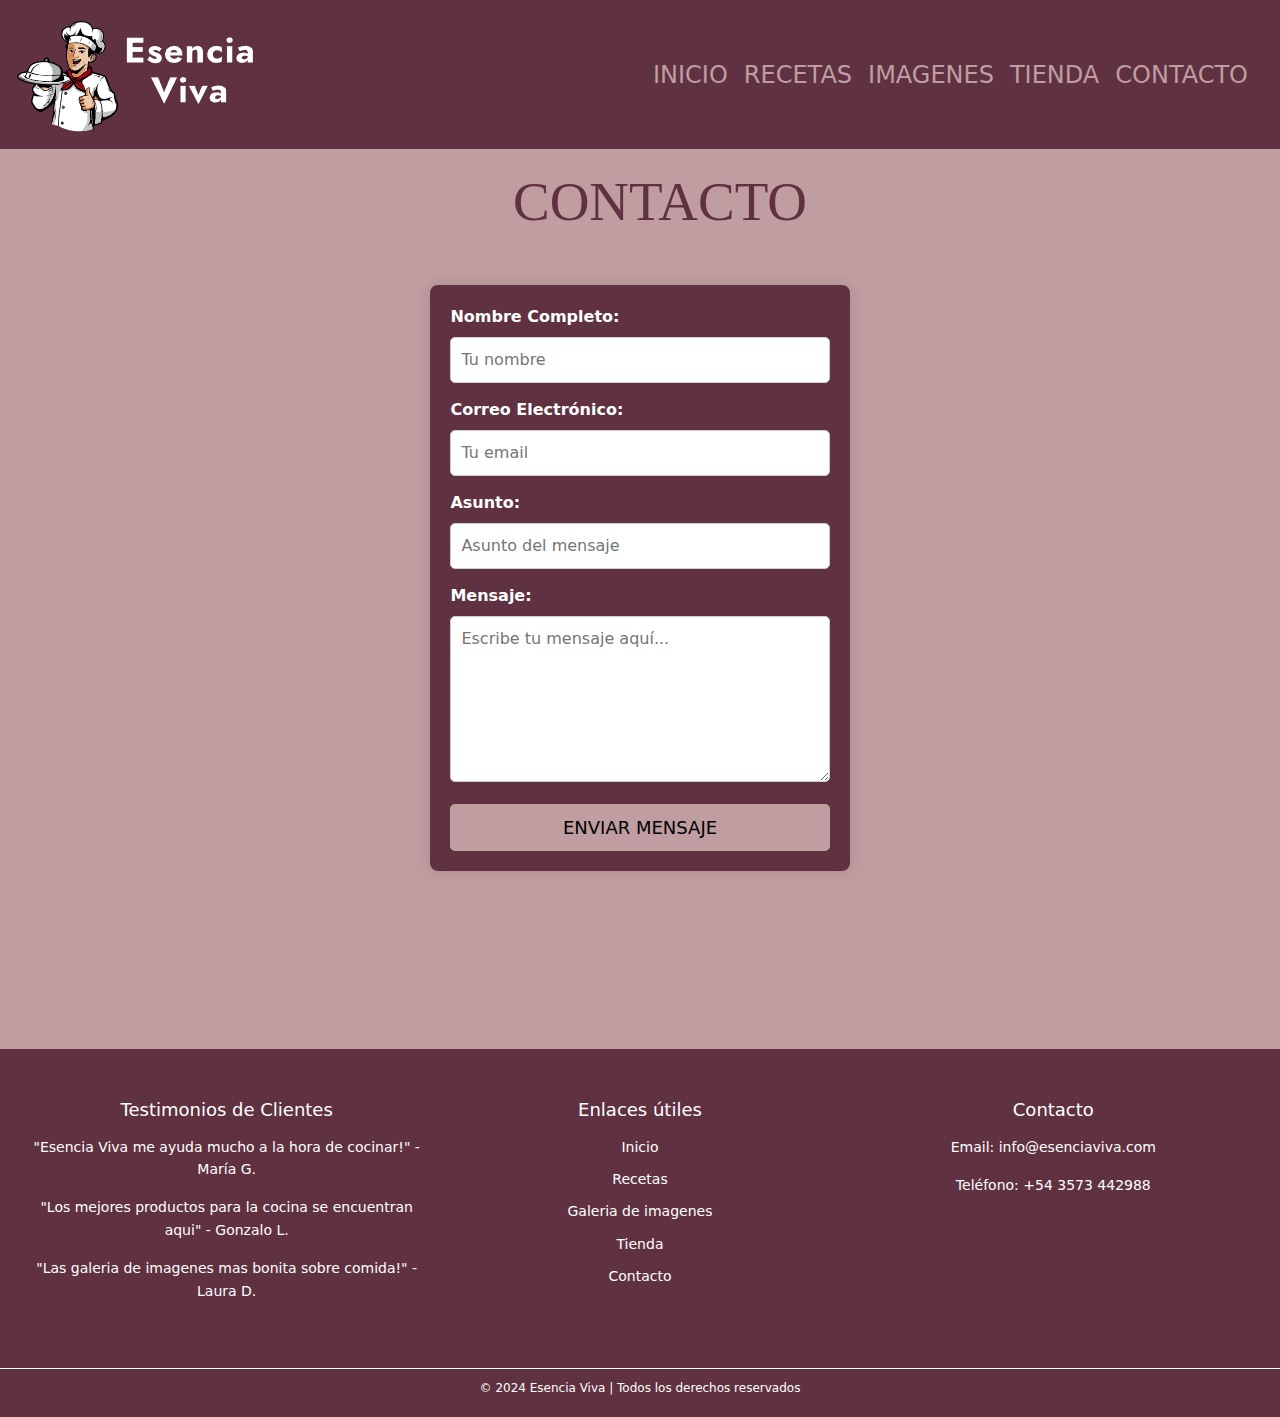
==== pages/contacto.html @ c60d2647 "sitio terminado" ====
<!DOCTYPE html>
<html lang="es">
<head>
    <meta charset="UTF-8">
    <meta name="viewport" content="width=device-width, initial-scale=1.0">
    <title>Contacto</title>
    <link rel="stylesheet" href="../scss/style.css">
    <link rel="shortcut icon" href="../img/favicon.png" type="image/x-icon">
    <link href="https://cdn.jsdelivr.net/npm/bootstrap@5.3.3/dist/css/bootstrap.min.css" rel="stylesheet" integrity="sha384-QWTKZyjpPEjISv5WaRU9OFeRpok6YctnYmDr5pNlyT2bRjXh0JMhjY6hW+ALEwIH" crossorigin="anonymous">
</head>
<body>
    <header id="header">
        <nav class="navbar">
            <div class="container-fluid">
                <a class="navbar-brand" href="../index.html">
                    <img class="logoPrincipal d-inline-block align-text-top" src="../img/logo.png" alt="logo">
                </a>
                <nav class="navbar navbar-expand-lg">
                    <div class="container-fluid">
                        <button class="navbar-toggler button" type="button" data-bs-toggle="collapse" data-bs-target="#navbarNavAltMarkup" aria-controls="navbarNavAltMarkup" aria-expanded="false" aria-label="Toggle navigation">MENÚ
                        <span class="navbar-toggler-icon"></span>
                        </button>
                        <div class="collapse navbar-collapse" id="navbarNavAltMarkup">
                            <div class="navbar-nav ulnav">
                                <li>
                                    <a class="nav-link fs-4" href="../index.html">INICIO</a>
                                </li>
                                <li>
                                    <a class="nav-link fs-4" href="./recetas.html">RECETAS</a>
                                </li>
                                <li>
                                    <a class="nav-link fs-4" href="./galeriaimg.html">IMAGENES</a>
                                </li>
                                <li>
                                    <a class="nav-link fs-4" href="./tienda.html">TIENDA</a>
                                </li>
                                <li>
                                    <a class="nav-link fs-4" href="./contacto.html">CONTACTO</a>
                                </li>
                            </div>
                        </div>
                    </div>
                </nav>
            </div>
        </nav>
    </header>
    <main id="main">
        <h1 class="tituloRecetas">CONTACTO</h1>
        <div class="formularioContacto">
            <form class="contact-form" action="submit_form.php" method="POST">
                <label for="name">Nombre Completo:</label>
                <input type="text" id="name" name="name" required placeholder="Tu nombre">
                <label for="email">Correo Electrónico:</label>
                <input type="email" id="email" name="email" required placeholder="Tu email">
                <label for="subject">Asunto:</label>
                <input type="text" id="subject" name="subject" required placeholder="Asunto del mensaje">
                <label for="message">Mensaje:</label>
                <textarea id="message" name="message" rows="6" required placeholder="Escribe tu mensaje aquí..."></textarea>
                <button type="submit">Enviar Mensaje</button>
            </form>
        </div>
    </main>
    <footer>
        <div class="footer-container">
            <div class="footer-section testimoniosDeClientes">
                <h4>Testimonios de Clientes</h4>
                <p>"Esencia Viva me ayuda mucho a la hora de cocinar!" - María G.</p>
                <p>"Los mejores productos para la cocina se encuentran aqui" - Gonzalo L.</p>
                <p>"Las galeria de imagenes mas bonita sobre comida!" - Laura D.</p>
            </div>
            <div class="footer-section">
                <h4>Enlaces útiles</h4>
                <ul>
                    <li><a href="../index.html">Inicio</a></li>
                    <li><a href="./recetas.html">Recetas</a></li>
                    <li><a href="./galeriaimg.html">Galeria de imagenes</a></li>
                    <li><a href="./tienda.html">Tienda</a></li>
                    <li><a href="#header">Contacto</a></li>
                </ul>
            </div>
            <div class="footer-section">
                <h4>Contacto</h4>
                <p>Email: info@esenciaviva.com</p>
                <p>Teléfono: +54 3573 442988</p>
            </div>
        </div>
        <div class="footer-bottom">
            <p>© 2024 Esencia Viva | Todos los derechos reservados</p>
        </div>
    </footer>
    <script src="https://cdn.jsdelivr.net/npm/bootstrap@5.3.3/dist/js/bootstrap.bundle.min.js" integrity="sha384-YvpcrYf0tY3lHB60NNkmXc5s9fDVZLESaAA55NDzOxhy9GkcIdslK1eN7N6jIeHz" crossorigin="anonymous"></script>
</body>
</html>
---- scss/style.css ----
* {
  margin: 0;
  padding: 0;
}

#header {
  background-color: #603140;
}

.navbar {
  display: flex;
  justify-content: space-between;
  align-items: center;
}

.logo img {
  padding: 10px;
  height: 80px;
  width: auto;
}

.navbar ul li {
  display: inline-block;
}

.ulnav li a {
  text-decoration: none;
  color: #BF9DA1;
  font-size: 25px;
  padding: 10px;
  border-radius: 10px;
}

.ulnav a:hover {
  color: #603140;
  background-color: #BF9DA1;
  transform: scale(1.1);
}

.ulnav li .listaContacto {
  margin-right: 25px;
}

.bgimg {
  height: calc(100vh - 147px);
  width: 100%;
  background-image: url(../img/bgimg.jpg);
  background-size: cover;
  background-position: right;
}

.button {
  color: #ffffff;
}

.bienvenidos {
  color: #ffffff;
  font-family: Arial, Helvetica, sans-serif;
  font-size: 100px;
  float: right;
  padding-right: 25vh;
  padding-top: 25vh;
}

section {
  background-color: #BF9DA1;
  display: flex;
  justify-content: space-between;
  align-items: center;
}

.fotobienvenida {
  width: 300px;
  height: auto;
  padding: 40px;
}

.sobreNosotros {
  font-size: 20px;
  margin: 30px;
}

footer {
  background-color: #603140;
  color: white;
  padding: 20px 0;
  text-align: center;
}

.footer-container {
  display: flex;
  justify-content: space-around;
  flex-wrap: wrap;
  padding: 20px;
}

.footer-section {
  flex: 1;
  margin: 10px;
}

.footer-section h4 {
  margin-bottom: 15px;
  font-size: 18px;
}

.footer-section p, .footer-section ul {
  font-size: 14px;
  line-height: 1.6;
}

.footer-section ul {
  list-style: none;
  padding: 0;
}

.footer-section ul li {
  margin-bottom: 10px;
}

.footer-section ul li a {
  color: white;
  text-decoration: none;
  transition: color 0.3s ease;
}

.footer-section ul li a:hover {
  color: #BF9DA1;
  transform: scale(1.1);
}

.footer-bottom {
  margin-top: 20px;
  border-top: 1px solid #ffffff;
  padding-top: 10px;
}

.footer-bottom p {
  font-size: 12px;
  margin: 0;
}

#main {
  background-color: #BF9DA1;
  min-height: 100vh;
}

.textoRecetas {
  margin: 30px;
  padding: 30px;
  font-size: 20px;
}

.listaRecetas ul li {
  display: flex;
  justify-content: space-around;
  margin: 10px;
}

.ulRecetas li a {
  text-decoration: none;
  font-size: 25px;
  color: #603140;
  padding: 10px;
  border-radius: 10px;
  border: 3px solid;
}

.ulRecetas {
  display: flex;
  justify-content: space-evenly;
}

.ulRecetas a:hover {
  color: #BF9DA1;
  background-color: #603140;
}

.tituloRecetas {
  padding: 20px 20px 20px 60px;
  font-size: 55px;
  font-family: fantasy;
  display: flex;
  justify-content: center;
  color: #603140;
}

.imgRecetas {
  width: 400px;
  height: 250px;
  margin: 30px;
}

.tituloComida {
  display: flex;
  justify-content: center;
  font-family: fantasy;
}

.tarjetas {
  justify-content: space-evenly;
}

.card {
  margin: 10px;
  background-color: #603140;
  color: #BF9DA1;
}

.list-group-item {
  background-color: #BF9DA1;
  color: #603140;
}

.galeriaimg {
  font-family: Arial, sans-serif;
  margin: 0;
  padding: 0;
  display: flex;
  justify-content: center;
  align-items: center;
  min-height: 100vh;
  background-color: #f4f4f4;
}

.galeria {
  display: grid;
  grid-template-columns: repeat(auto-fill, minmax(200px, 1fr));
  gap: 15px;
  padding: 20px;
  max-width: 1000px;
  width: 90%;
  margin: auto;
}

.galeria img {
  width: 100%;
  height: auto;
  border-radius: 8px;
  box-shadow: 0 4px 8px rgba(0, 0, 0, 0.1);
  transition: transform 0.3s ease;
}

.galeria img:hover {
  transform: scale(1.07);
}

.formularioContacto {
  display: flex;
  justify-content: center;
  margin: 30px;
}

.contact-form {
  max-width: 600px;
  margin: 0 auto;
  padding: 20px;
  background-color: #603140;
  border-radius: 8px;
  box-shadow: 0px 0px 15px rgba(0, 0, 0, 0.1);
}

.contact-form label {
  display: block;
  margin-bottom: 8px;
  font-weight: bold;
  color: white;
}

.contact-form input, .contact-form textarea {
  width: 100%;
  padding: 10px;
  margin-bottom: 15px;
  border: 1px solid #ccc;
  border-radius: 5px;
  font-size: 16px;
}

.contact-form button {
  width: 100%;
  padding: 10px;
  background-color: #BF9DA1;
  color: black;
  border: none;
  border-radius: 5px;
  font-size: 18px;
  cursor: pointer;
  transition: background-color 0.3s ease;
  text-transform: uppercase;
}

.contact-form button:hover {
  background-color: green;
  color: white;
}

.volver {
  position: fixed;
  bottom: 20px;
  right: 20px;
  background-color: #ffffff;
  color: white;
  border: none;
  border-radius: 50%;
  padding: 15px;
  font-size: 20px;
  text-align: center;
  line-height: 20px;
  text-decoration: none;
  cursor: pointer;
  box-shadow: 0 8px 20px rgba(0, 0, 0, 0.3);
  transition: background-color 0.3s ease;
}

/* Cambio de color al pasar el cursor */
.volver:hover {
  background-color: #858585;
}

@media (max-width: 991px) {
  .bienvenidos {
    padding-right: 15vh;
    font-size: 75px;
  }
  .bgimg {
    background-position: center;
  }
  .imgRecetas {
    width: 200px;
    height: auto;
  }
}
@media (max-width: 767px) {
  .tarjetas {
    display: flex;
    flex-direction: column;
  }
}
@media (max-width: 700px) {
  .bienvenidos {
    font-size: 50px;
  }
  .fotobienvenida {
    display: none;
  }
  .ulRecetas {
    display: grid;
  }
}
@media (max-width: 540px) {
  .bienvenidos {
    font-size: 45px;
    padding-right: 5vh;
    padding-top: 55vh;
  }
  .bgimg {
    background-position: left;
  }
  .fotobienvenida {
    display: none;
  }
  .imgRecetas {
    display: none;
  }
  .testimoniosDeClientes {
    display: none;
  }
}/*# sourceMappingURL=style.css.map */
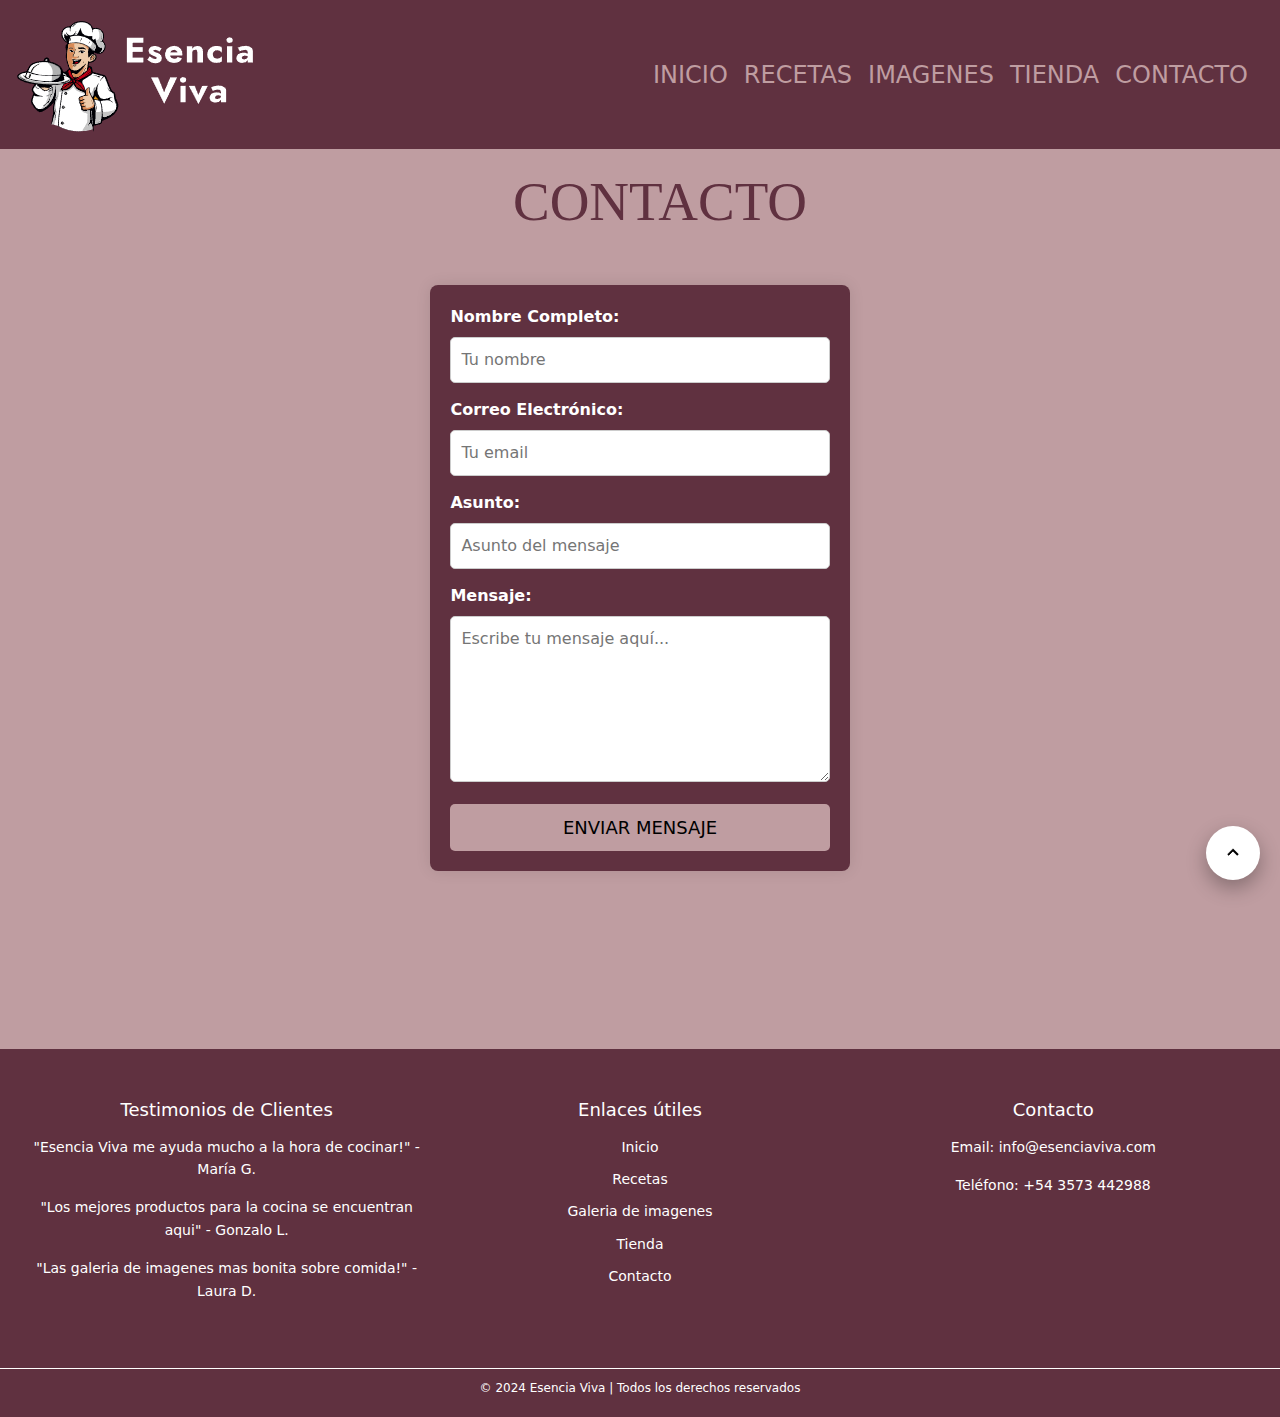
==== commit 916e2b43: "sitio terminado 1" ====
--- a/pages/contacto.html
+++ b/pages/contacto.html
@@ -60,6 +60,7 @@
             </form>
         </div>
     </main>
+    <a href="#header" class="volver"><img src="[data-uri]"/></a>
     <footer>
         <div class="footer-container">
             <div class="footer-section testimoniosDeClientes">
--- a/scss/style.css
+++ b/scss/style.css
@@ -243,6 +243,15 @@
 
 .galeria img:hover {
   transform: scale(1.07);
+}
+
+.botonComprar {
+  background-color: #BF9DA1;
+  text-transform: uppercase;
+}
+
+.botonComprar:hover {
+  background-color: green;
 }
 
 .formularioContacto {
